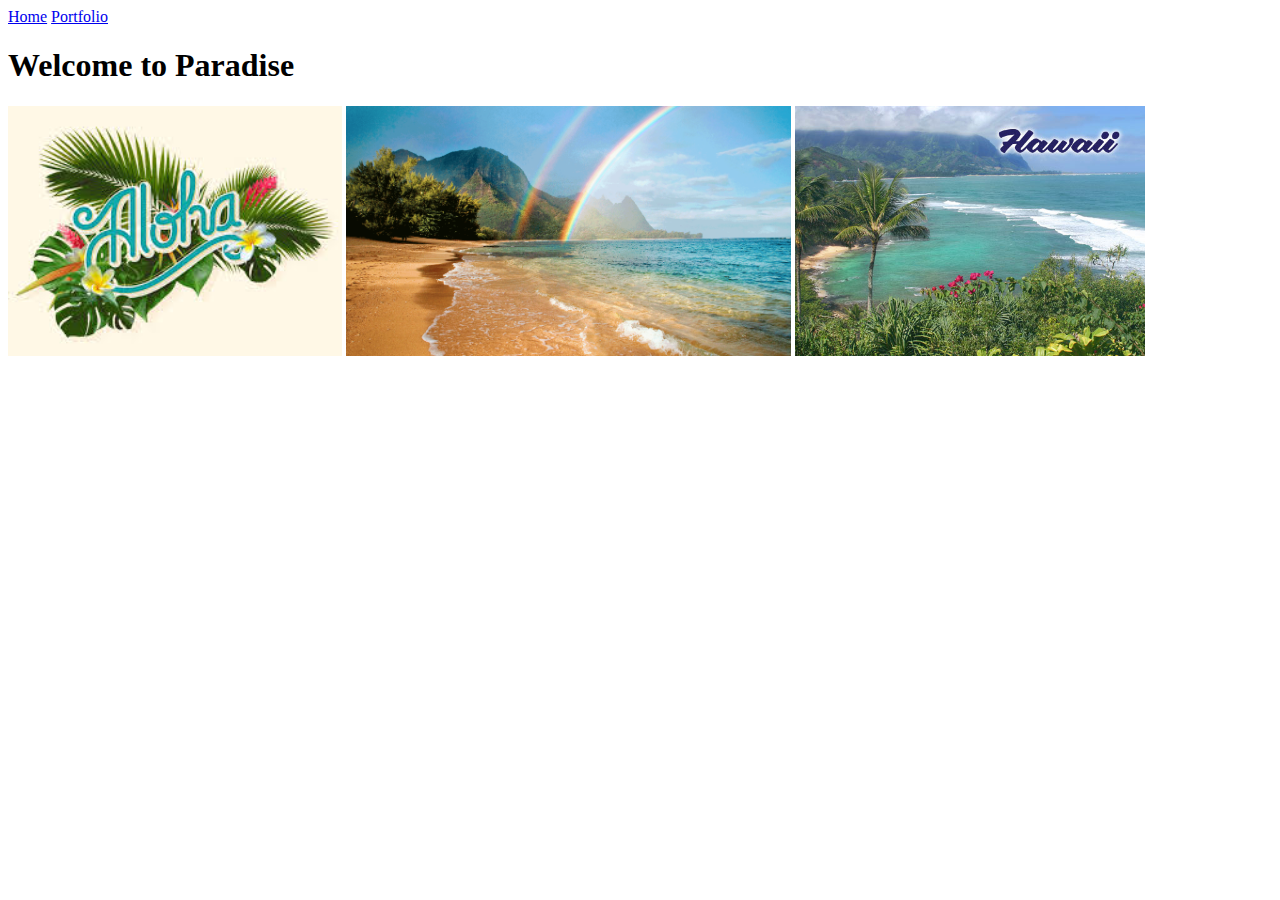
==== my-website/index.html @ b98055d3 "Initial commit" ====
<!doctype html>
<html lang="en">
  <head>
    <meta charset="utf-8">
    <title>Home</title>
  </head>
  <body>
    <a href="index.html">Home</a>
    <a href="portfolio.html">Portfolio</a>
    <h1>Welcome to Paradise</h1>
    <img src="images/aloha2.jpg" height="250">
    <img src="images/w.jpg" height="250">
     <img src="images/hawaii.jpg" height="250">
  </body>
</html>
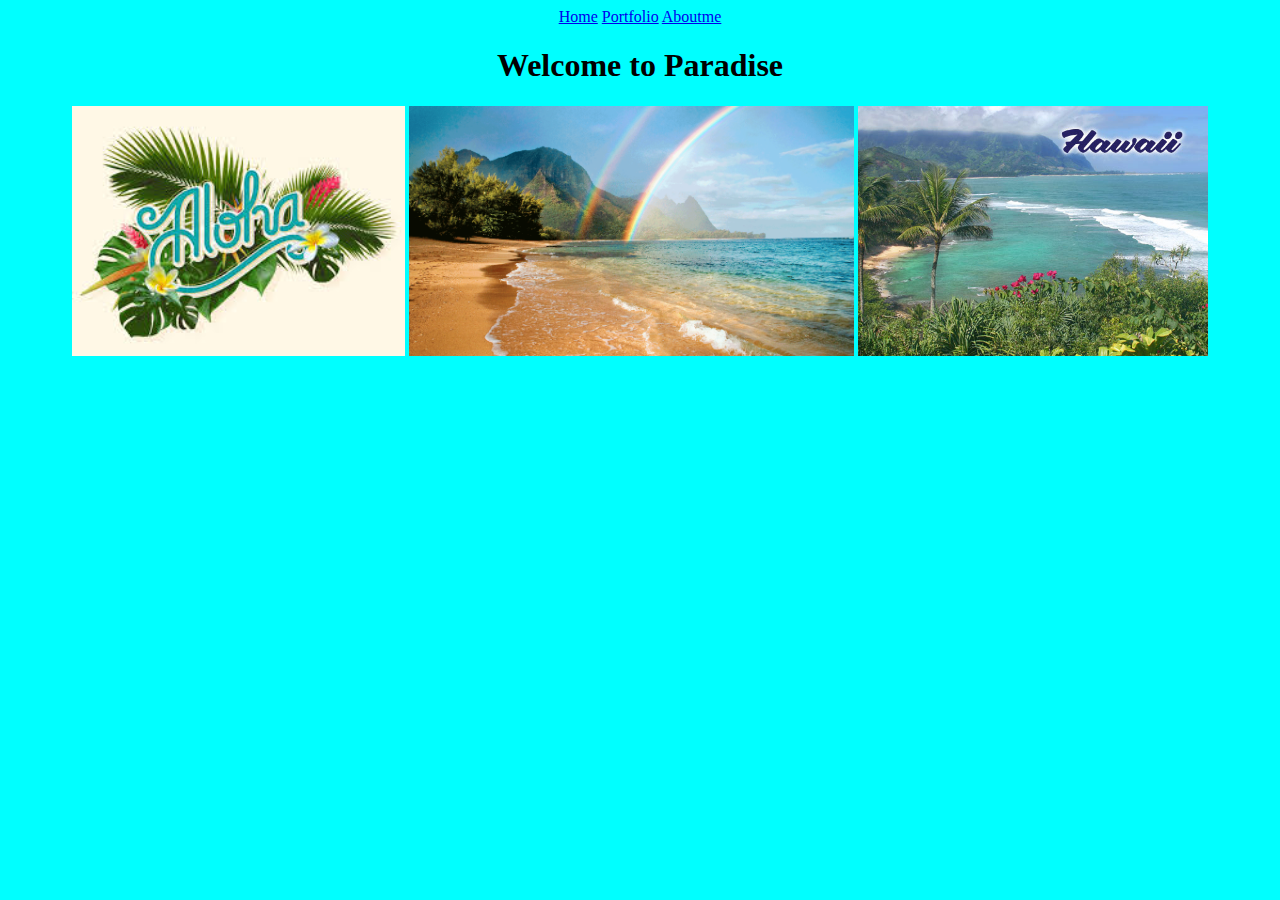
==== commit 62b9f36d: "nakmeehelp" ====
--- a/my-website/index.html
+++ b/my-website/index.html
@@ -3,10 +3,22 @@
   <head>
     <meta charset="utf-8">
     <title>Home</title>
-  </head>
-  <body>
+    <style>
+    .a{
+      background:cyan;
+      text-align:center;
+      
+    }
+  
+  
+    </style>
+      </head>
+  <body class="a">
+
+  </body>
     <a href="index.html">Home</a>
     <a href="portfolio.html">Portfolio</a>
+     <a href="index.html">Aboutme</a>
     <h1>Welcome to Paradise</h1>
     <img src="images/aloha2.jpg" height="250">
     <img src="images/w.jpg" height="250">
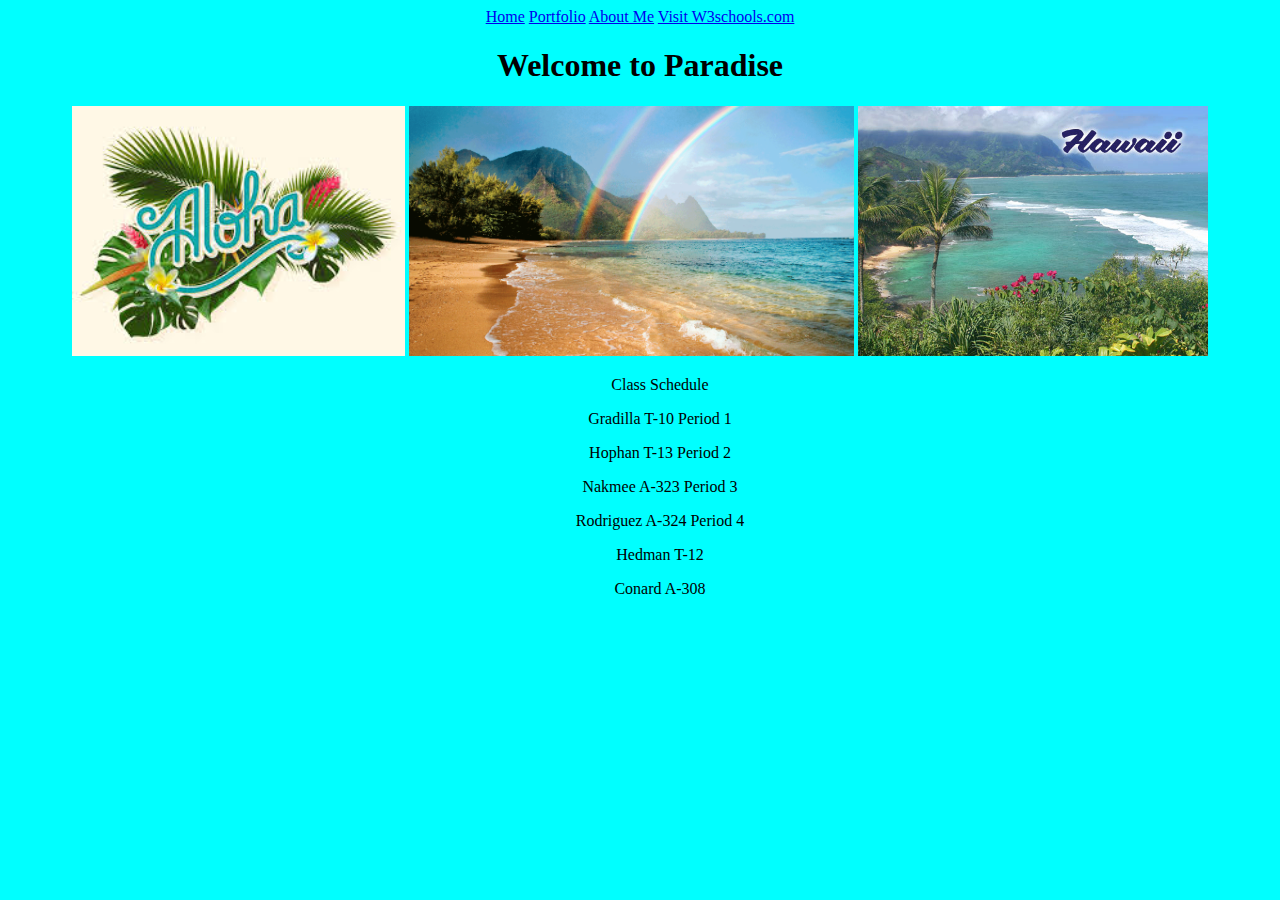
==== commit 99ebca9c: "hi" ====
--- a/my-website/index.html
+++ b/my-website/index.html
@@ -18,10 +18,18 @@
   </body>
     <a href="index.html">Home</a>
     <a href="portfolio.html">Portfolio</a>
-     <a href="index.html">Aboutme</a>
+     <a href="index.html">About Me</a>
+     <a href="https://www.w3schools.com" target ="_blank">Visit W3schools.com</a>
     <h1>Welcome to Paradise</h1>
     <img src="images/aloha2.jpg" height="250">
     <img src="images/w.jpg" height="250">
      <img src="images/hawaii.jpg" height="250">
+     <ol>Class Schedule</ol>
+     <ol>Gradilla T-10 Period 1</ol>
+      <ol>Hophan T-13 Period 2</ol>
+       <ol>Nakmee A-323 Period 3</ol>
+        <ol>Rodriguez A-324 Period 4</ol>
+         <ol>Hedman T-12</ol>
+          <ol>Conard A-308</ol>
   </body>
 </html>
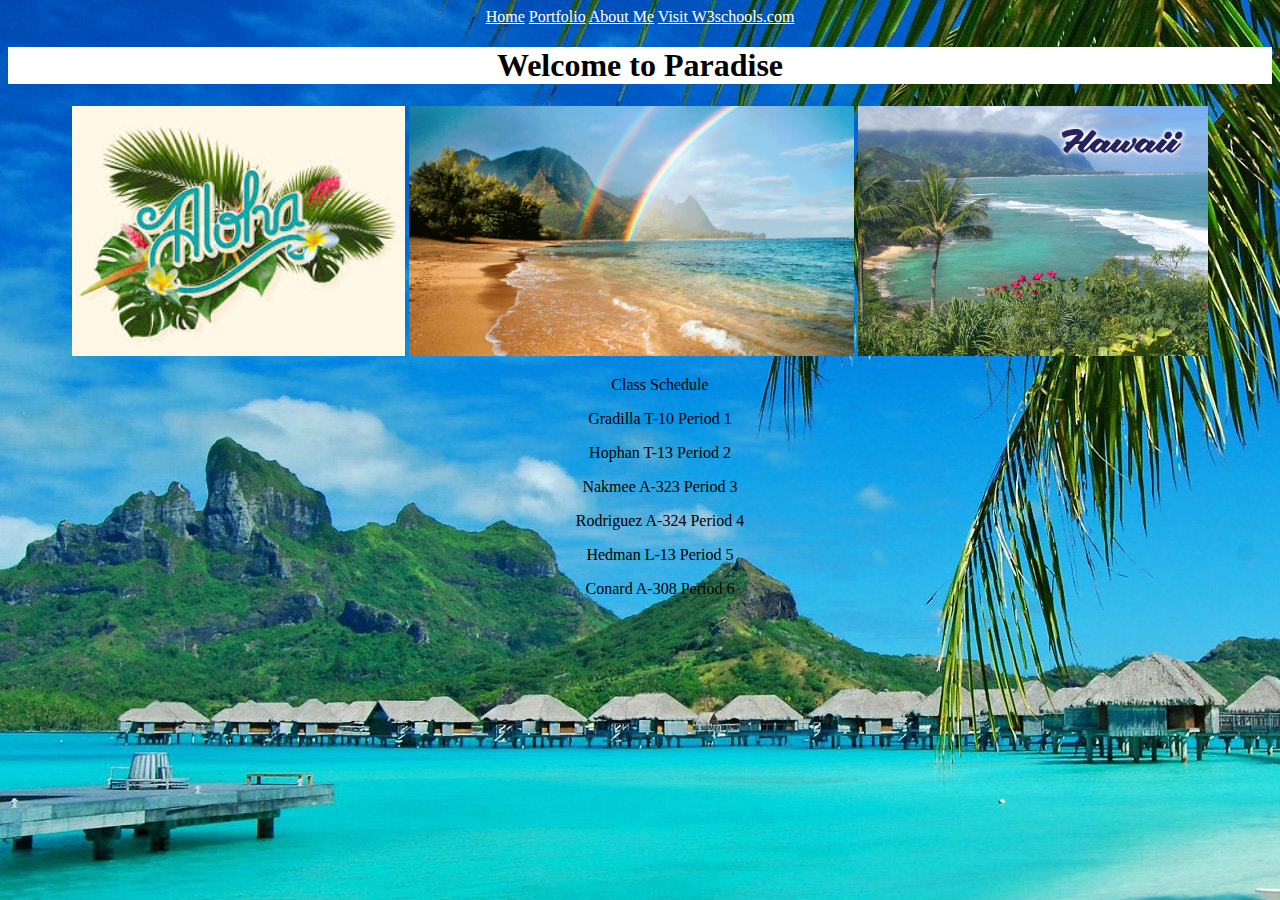
==== commit c7b8b75f: "hi" ====
--- a/my-website/index.html
+++ b/my-website/index.html
@@ -4,23 +4,35 @@
     <meta charset="utf-8">
     <title>Home</title>
     <style>
-    .a{
-      background:cyan;
-      text-align:center;
+	       .a{
+	           background:violet;
+	           text-align:center;
+	       }
+	       .b{
+	           text-align:center;
+	           background:white;
+	           color:black;
+	       }
+	       a{
+	       	color:white;
+	       }
+	       .c{
+	        background:white;
+	       }
+	    </style>
+<link rel="stylesheet" type="text/css" href="home.css">
+	  </head>
+
+
+  <body class="a">
+      <body style="background-image:url('images/hawaii1.jpg')">
       
-    }
-  
-  
-    </style>
-      </head>
-  <body class="a">
 
-  </body>
     <a href="index.html">Home</a>
     <a href="portfolio.html">Portfolio</a>
-     <a href="index.html">About Me</a>
+     <a href="aboutme.html">About Me</a>
      <a href="https://www.w3schools.com" target ="_blank">Visit W3schools.com</a>
-    <h1>Welcome to Paradise</h1>
+    <h1 class="c">Welcome to Paradise</h1>
     <img src="images/aloha2.jpg" height="250">
     <img src="images/w.jpg" height="250">
      <img src="images/hawaii.jpg" height="250">
@@ -28,8 +40,8 @@
      <ol>Gradilla T-10 Period 1</ol>
       <ol>Hophan T-13 Period 2</ol>
        <ol>Nakmee A-323 Period 3</ol>
-        <ol>Rodriguez A-324 Period 4</ol>
-         <ol>Hedman T-12</ol>
-          <ol>Conard A-308</ol>
+       <ol>Rodriguez A-324 Period 4</ol>
+       <ol>Hedman L-13 Period 5</ol>
+       <ol>Conard A-308 Period 6</ol>
   </body>
 </html>
--- a/my-website/home.css
+++ b/my-website/home.css
@@ -0,0 +1,15 @@
+     .a{
+	           background:violet;
+	           text-align:center;
+	       }
+	       .b{
+	           text-align:center;
+	           background:white;
+	           color:black;
+	       }
+	       a{
+	       	color:white;
+	       }
+	       .c{
+	        background:white;
+	       }